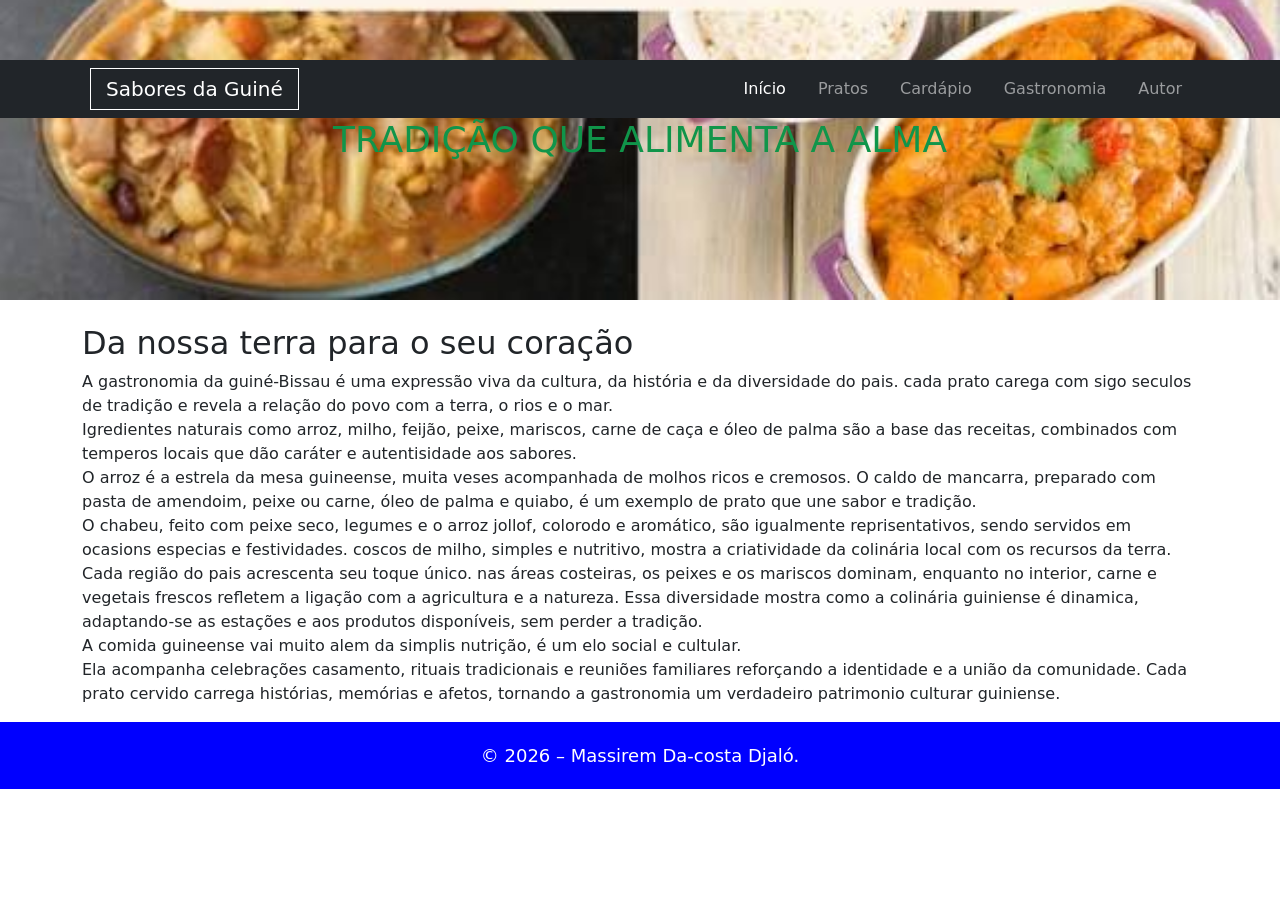
==== index.html @ e4864f7b "novo" ====
<!DOCTYPE html>
<html>
<head>
	  <meta charset="UTF-8">
  <title>Sabores da Guiné</title>
  <meta name="viewport" content="width=device-width, initial-scale=1">
    <link href="https://cdn.jsdelivr.net/npm/bootstrap@5.3.2/dist/css/bootstrap.min.css" rel="stylesheet">
    <link rel="stylesheet" href="bootstrap-5.3.3-dist/css/bootstrap-reboot.min.css.map">
    <link rel="stylesheet" href="bootstrap-5.3.3-dist/js/bootstrap.bundle.js">
    <link rel="stylesheet" href="css/index.css">
</head>
<body>

<header> 
        <nav class="navbar navbar-expand-lg navbar-dark bg-dark">
            <div class="container">
                <a class="navbar-brand" href="index.html">Sabores da Guiné</a>
                <button class="navbar-toggler" type="button" data-bs-toggle="collapse" data-bs-target="#mainNav" aria-controls="mainNav" aria-expanded="false" aria-label="Toggle navigation">
                    <span class="navbar-toggler-icon"></span>
                </button>
                <div class="collapse navbar-collapse" id="mainNav">
                    <ul class="navbar-nav ms-auto">
                        <li class="nav-item"><a class="nav-link active" href="index.html">Início</a></li>
                        <li class="nav-item"><a class="nav-link" href="pratos.html">Pratos</a></li>
                        <li class="nav-item"><a class="nav-link" href="cardapio.html">Cardápio</a></li>
                        <li class="nav-item"><a class="nav-link" href="gastronomia.html">Gastronomia</a></li>
                        <li class="nav-item"><a class="nav-link" href="autor.html">Autor</a></li>
                    </ul>
                </div>
            </div>
        </nav>
    <h1 class="text-center">Tradição que alimenta a Alma</h1>
  	
</header>

<section class="container mt-4">
      <h2>Da nossa terra para o seu coração</h2>
      <p>A gastronomia da guiné-Bissau é uma expressão viva da cultura, da história e da diversidade do pais. cada prato carega com sigo seculos de tradição e revela a relação do povo com a terra, o rios e o mar. <br>
      Igredientes naturais como arroz, milho, feijão, peixe, mariscos, carne de caça e óleo de palma são a base das receitas, combinados com temperos locais que dão caráter e autentisidade aos sabores.<br>
      O arroz é a estrela da mesa guineense, muita veses acompanhada de molhos ricos e cremosos. O caldo de mancarra, preparado com pasta de amendoim, peixe ou carne, óleo de palma e quiabo, é um exemplo de prato que une sabor e tradição.<br> O chabeu, feito com peixe seco, legumes e o arroz jollof, colorodo e aromático, são igualmente reprisentativos, sendo servidos em ocasions especias e festividades. coscos de milho, simples e nutritivo, mostra a criatividade da colinária local com os recursos da terra.<br>
      Cada região do pais acrescenta seu toque único. nas áreas costeiras, os peixes e os mariscos dominam, enquanto no interior, carne e vegetais frescos refletem a ligação com a agricultura e a natureza. Essa diversidade mostra como a colinária guiniense é dinamica, adaptando-se as estações e aos produtos disponíveis, sem perder a tradição.<br> A comida guineense vai muito alem da simplis nutrição, é um elo social e cultular.
     <br> Ela acompanha celebrações casamento, rituais tradicionais e reuniões familiares reforçando a identidade e a união da comunidade. Cada prato cervido carrega histórias, memórias e afetos, tornando a gastronomia um verdadeiro patrimonio culturar guiniense.     
      </p>
           
</section>



<footer class="pe">
   © 2026 – Massirem Da-costa Djaló.
</footer>
<script src="https://cdn.jsdelivr.net/npm/bootstrap@5.3.2/dist/js/bootstrap.bundle.min.js"></script>
</body>
</html>
---- css/index.css ----
header{
	background-image: url(../img/24.jpeg);
	height: 300px;
	width: 100%;
	background-size: cover;
	background-position: bottom left;
}

header nav ul{
	display: inline;
}

nav a{
	text-decoration: none;
	border: 1px solid white;
	padding: 8px 15px;
	color: white;
	margin: 0 8px;
}

nav li{
	list-style-type: none;
}

header nav ul{
	text-align: right;
}

header h1{
	text-align: center;
	color: rgb(16, 149, 74);
	text-transform: uppercase;
	margin-top: 120px;
	font-size: 40px;
}

header p{
	text-align: center;
	color: rgb(197, 159, 22);
	text-transform: uppercase;
	background: rgba(8, .8, 8, .5);
	margin: 0 375px;
	padding: 30px 15px;
	border-bottom: 5px solid yellow;
}

.pe{
	padding: 25px;
	background-color: blue;
	font-size: 26px;
	color: white;
	text-align: center;
}

/* ===== Responsivo: regras globais e media queries ===== */
*{box-sizing: border-box;}
img, .img-fluid, video{max-width:100%;height:auto;display:block;}
header{min-height:200px;padding:60px 0;}
header h1{margin-top:0;font-size:36px;}
header p{margin:0 auto;max-width:900px;}
nav ul{display:flex;justify-content:flex-end;flex-wrap:wrap;padding:0;margin:0;}
nav li{list-style:none;}
.mg{width:31%;display:inline-block;margin:0 1%;vertical-align:top;}
.lnh{width:100%;display:block;}
.pe{padding:20px;font-size:18px;}

@media (max-width: 768px){
	header{padding:40px 10px;}
	header h1{font-size:28px;}
	.mg{width:48%;}
	.pe{font-size:16px;}
	nav ul{justify-content:center;}
}

@media (max-width: 480px){
	header{padding:30px 10px;}
	header h1{font-size:22px;}
	.mg{width:100%;margin-bottom:15px;}
	nav a{padding:6px 8px;margin:4px;}
	header p{padding:15px;}
	.pe{font-size:14px;padding:15px;}
}
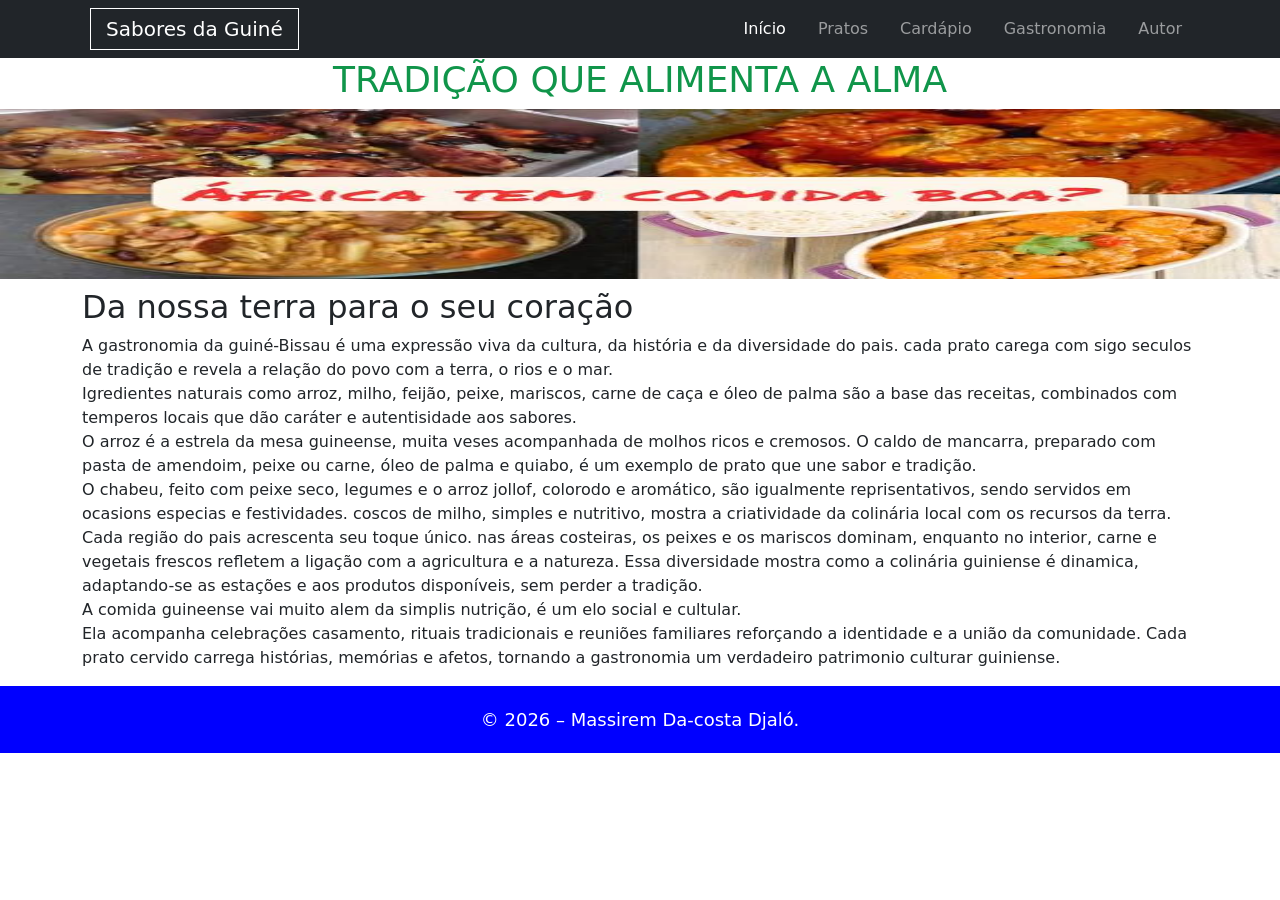
==== commit bb546a4c: "bom" ====
--- a/index.html
+++ b/index.html
@@ -12,7 +12,7 @@
 <body>
 
 <header> 
-        <nav class="navbar navbar-expand-lg navbar-dark bg-dark">
+        <nav class="navbar navbar-expand-lg navbar-dark bg-dark sticky-">
             <div class="container">
                 <a class="navbar-brand" href="index.html">Sabores da Guiné</a>
                 <button class="navbar-toggler" type="button" data-bs-toggle="collapse" data-bs-target="#mainNav" aria-controls="mainNav" aria-expanded="false" aria-label="Toggle navigation">
@@ -30,10 +30,13 @@
             </div>
         </nav>
     <h1 class="text-center">Tradição que alimenta a Alma</h1>
+    <section class="banner">
+        <img src="img/24.jpeg" alt="">
+    </section>
   	
-</header>
+</header> <br><br>
 
-<section class="container mt-4">
+<section class="container ">
       <h2>Da nossa terra para o seu coração</h2>
       <p>A gastronomia da guiné-Bissau é uma expressão viva da cultura, da história e da diversidade do pais. cada prato carega com sigo seculos de tradição e revela a relação do povo com a terra, o rios e o mar. <br>
       Igredientes naturais como arroz, milho, feijão, peixe, mariscos, carne de caça e óleo de palma são a base das receitas, combinados com temperos locais que dão caráter e autentisidade aos sabores.<br>
--- a/css/index.css
+++ b/css/index.css
@@ -1,9 +1,9 @@
 header{
-	background-image: url(../img/24.jpeg);
 	height: 300px;
 	width: 100%;
 	background-size: cover;
 	background-position: bottom left;
+	margin-top: -60px;
 }
 
 header nav ul{
@@ -43,6 +43,10 @@
 	padding: 30px 15px;
 	border-bottom: 5px solid yellow;
 }
+.banner img{
+	width: 100%;
+	height: 170px;
+}
 
 .pe{
 	padding: 25px;
